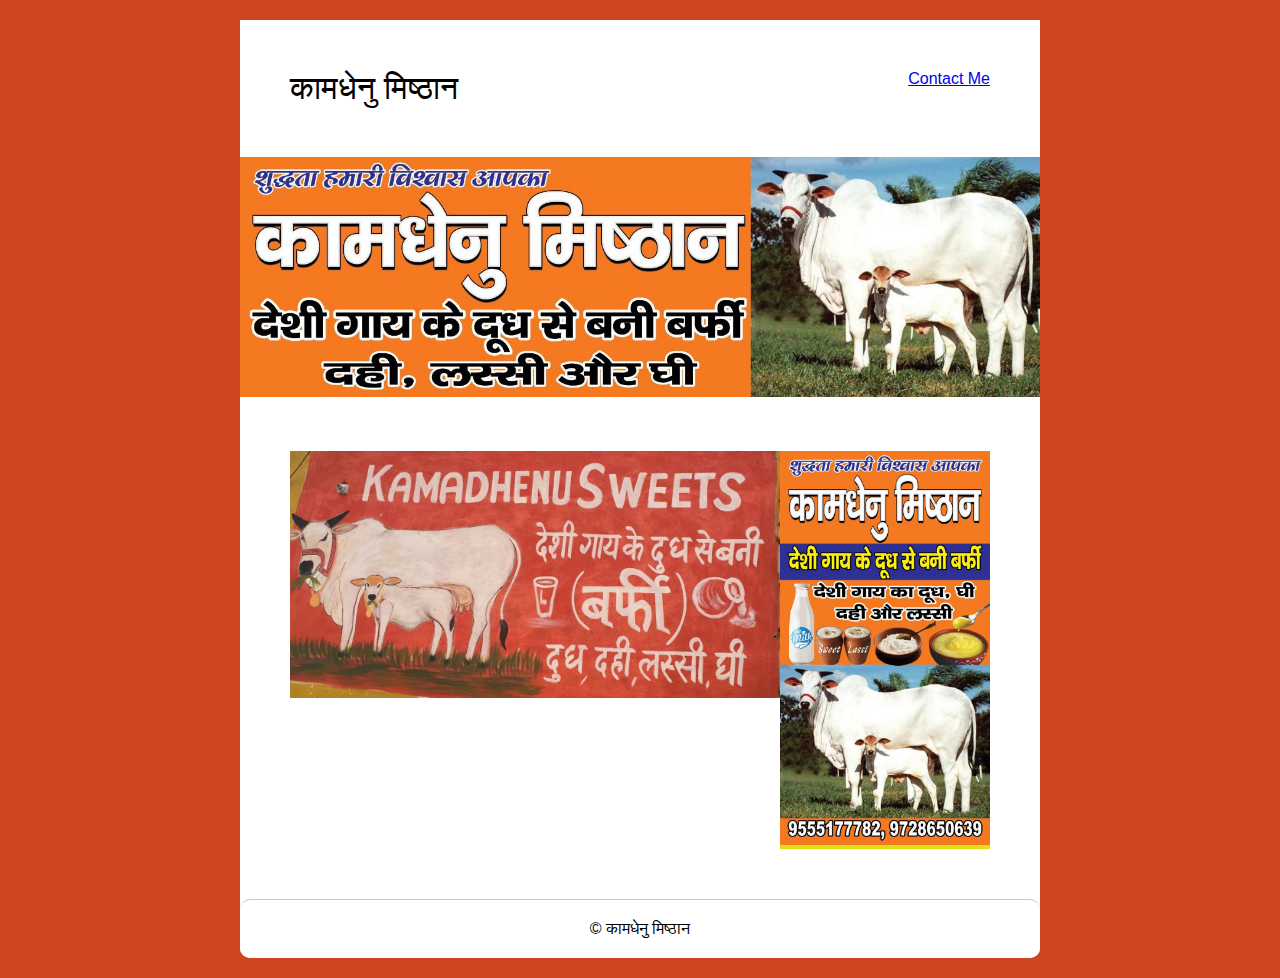
==== index.html @ a1ed0ee1 "Add Initial files" ====
<!DOCTYPE html>
<html lang="en">
<head>
    <meta charset="UTF-8">
    <meta name="viewport" content="width=device-width, initial-scale=1.0">
    <meta http-equiv="X-UA-Compatible" content="ie=edge">
    <title>Kamadhenu Sweets</title>
    <link rel="stylesheet" href="css/styles.css">
</head>
<body>
    <div class="wrapper">
        <header>
            <div id="logo">
                कामधेनु मिष्ठान 
            </div>
            <nav>
                <a href="contact-me.html">Contact Me</a>
            </nav>
        </header>

        <div id="big-image">
            <img width="100%" src="images/kamdhenu_shop_horizontal.jpeg" alt="kamadhenu-sweets">
        </div>

        <main>
            <section>
                
              <img width="100%" src="images/kamdhenu_shop_wallpaint.jpeg" alt="kamadhenu-sweets">

            </section>


            <aside>
                <img  width="100%" src="images/kamdhenu_shop_vertical.jpeg" alt="kamadhenu-sweets">
            </aside>
        </main>

        <footer>
            &copy; कामधेनु मिष्ठान
        </footer>
    </div>
</body>
</html>
---- css/styles.css ----
*{
    box-sizing:border-box;
}

h2,h3{
    margin:0;
}

body{
    background-color:#cf4520;
    font-family:sans-serif;
    margin:20px 0px;
}

.wrapper{
    background-color:white;
    width:800px;
    margin:0 auto;
    border-radius: 10px;
}

header{
    padding: 50px;
    overflow:hidden;
    background-color:white;
}

header > #logo{
    font-size:2em;
}

nav{
    float:right;
}

#logo{
    float:left;
}

#big-image{
    position:relative;
}

main{
    padding:50px;
    overflow:hidden;
}

section{
    float:left;
    width:70%;
}

aside{
    float:right;
    width:30%;
    background-color: rgb(224, 224, 23);
}

img{
    image-orientation: from-image;
}


footer{
    padding:20px;
    text-align:center;
    border-top:1px solid #ccc;
    bottom:0px;
    background-color:white;
    border-radius:10px;
}

.contact{
    background-color:yellow;
    align-content: center;
}
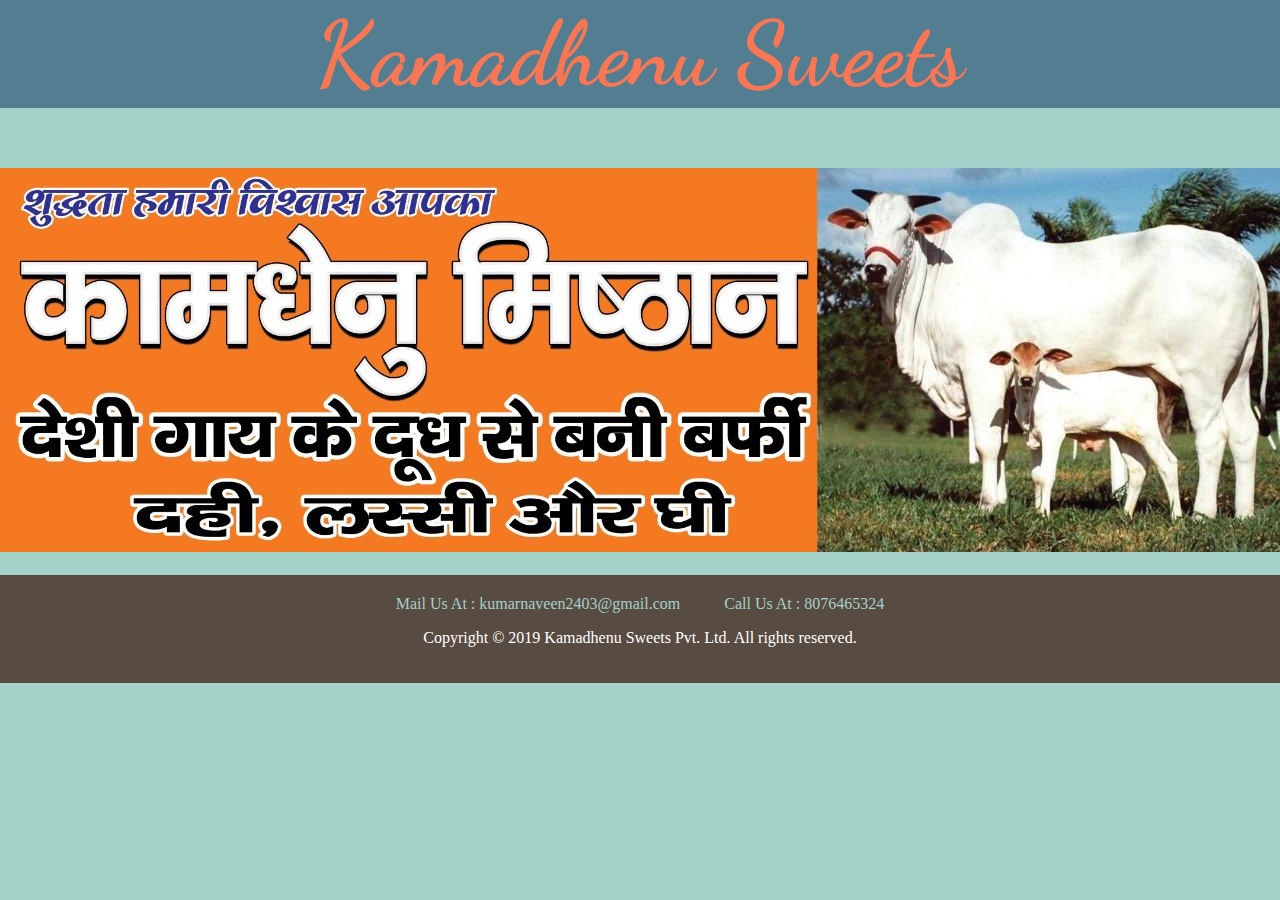
==== commit 9ed37932: "Add files via upload" ====
--- a/index.html
+++ b/index.html
@@ -6,38 +6,28 @@
     <meta http-equiv="X-UA-Compatible" content="ie=edge">
     <title>Kamadhenu Sweets</title>
     <link rel="stylesheet" href="css/styles.css">
+    <link href="https://fonts.googleapis.com/css?family=Dancing+Script&display=swap" rel="stylesheet">
 </head>
 <body>
-    <div class="wrapper">
-        <header>
-            <div id="logo">
-                कामधेनु मिष्ठान 
-            </div>
-            <nav>
-                <a href="contact-me.html">Contact Me</a>
-            </nav>
-        </header>
+  
+    <div class="header">
+        <h1>Kamadhenu Sweets</h1>
+    </div>
 
-        <div id="big-image">
-            <img width="100%" src="images/kamdhenu_shop_horizontal.jpeg" alt="kamadhenu-sweets">
-        </div>
+    <div class="main">
+        <img src="images/kamdhenu_shop_horizontal.jpeg" alt="kamadhenu-sweets">
+    </div>
 
-        <main>
-            <section>
-                
-              <img width="100%" src="images/kamdhenu_shop_wallpaint.jpeg" alt="kamadhenu-sweets">
+    <div>
+        <h3></h3>
+        <p></p>
+    </div>
 
-            </section>
+    <div class="footer">
+        <a href="mailto:kumarnaveen2403@gmail.com">Mail Us At : kumarnaveen2403@gmail.com </a>
+        <a href="tel:8076465324">Call Us At : 8076465324 </a>
+        <p class="copyright">Copyright © 2019 Kamadhenu Sweets Pvt. Ltd. All rights reserved.</p>
+    </div>
 
-
-            <aside>
-                <img  width="100%" src="images/kamdhenu_shop_vertical.jpeg" alt="kamadhenu-sweets">
-            </aside>
-        </main>
-
-        <footer>
-            &copy; कामधेनु मिष्ठान
-        </footer>
-    </div>
 </body>
 </html>--- a/css/styles.css
+++ b/css/styles.css
@@ -1,77 +1,44 @@
-*{
-    box-sizing:border-box;
+body{
+    text-align:center;
+    margin:0;
+    background-color:#a4d1c8;
 }
 
-h2,h3{
-    margin:0;
+a{
+    color:#a4d1c8;
+    text-decoration:none;
+    margin:20px;
 }
 
-body{
-    background-color:#cf4520;
-    font-family:sans-serif;
-    margin:20px 0px;
+a:hover{
+    color:#537d91;
 }
 
-.wrapper{
-    background-color:white;
-    width:800px;
-    margin:0 auto;
-    border-radius: 10px;
+h1{
+    background-color:#537d91;
+    color:#f77754;
+    font-family: 'Dancing Script', cursive;
+    font-size:5.625rem;
+    margin-top:0;
+    
 }
 
-header{
-    padding: 50px;
-    overflow:hidden;
-    background-color:white;
-}
-
-header > #logo{
-    font-size:2em;
-}
-
-nav{
-    float:right;
-}
-
-#logo{
-    float:left;
-}
-
-#big-image{
-    position:relative;
-}
-
-main{
-    padding:50px;
-    overflow:hidden;
-}
-
-section{
-    float:left;
-    width:70%;
-}
-
-aside{
-    float:right;
-    width:30%;
-    background-color: rgb(224, 224, 23);
-}
-
-img{
-    image-orientation: from-image;
+p{
+    color:#a537d91;
 }
 
 
-footer{
-    padding:20px;
-    text-align:center;
-    border-top:1px solid #ccc;
-    bottom:0px;
-    background-color:white;
-    border-radius:10px;
+
+.header{
+    position:sticky;
+
 }
 
-.contact{
-    background-color:yellow;
-    align-content: center;
+.footer{
+    background-color:#584b42;
+    padding:20px;
+}
+
+.copyright{
+    color:white;
 }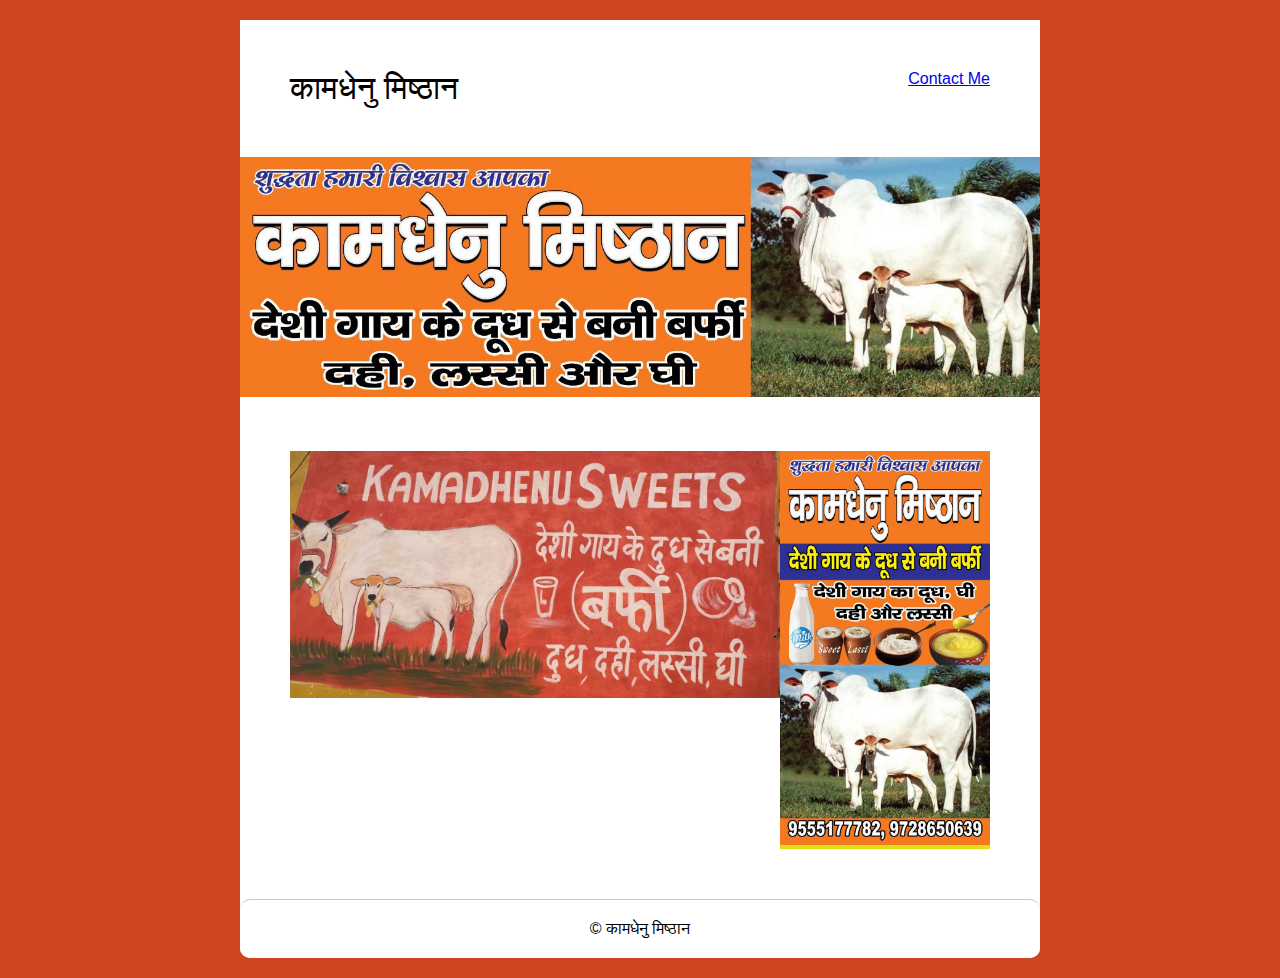
==== commit a389680d: "Add files via upload" ====
--- a/index.html
+++ b/index.html
@@ -6,28 +6,38 @@
     <meta http-equiv="X-UA-Compatible" content="ie=edge">
     <title>Kamadhenu Sweets</title>
     <link rel="stylesheet" href="css/styles.css">
-    <link href="https://fonts.googleapis.com/css?family=Dancing+Script&display=swap" rel="stylesheet">
 </head>
 <body>
-  
-    <div class="header">
-        <h1>Kamadhenu Sweets</h1>
+    <div class="wrapper">
+        <header>
+            <div id="logo">
+                कामधेनु मिष्ठान 
+            </div>
+            <nav>
+                <a href="contact-me.html">Contact Me</a>
+            </nav>
+        </header>
+
+        <div id="big-image">
+            <img width="100%" src="images/kamdhenu_shop_horizontal.jpeg" alt="kamadhenu-sweets">
+        </div>
+
+        <main>
+            <section>
+                
+              <img width="100%" src="images/kamdhenu_shop_wallpaint.jpeg" alt="kamadhenu-sweets">
+
+            </section>
+
+
+            <aside>
+                <img  width="100%" src="images/kamdhenu_shop_vertical.jpeg" alt="kamadhenu-sweets">
+            </aside>
+        </main>
+
+        <footer>
+            &copy; कामधेनु मिष्ठान
+        </footer>
     </div>
-
-    <div class="main">
-        <img src="images/kamdhenu_shop_horizontal.jpeg" alt="kamadhenu-sweets">
-    </div>
-
-    <div>
-        <h3></h3>
-        <p></p>
-    </div>
-
-    <div class="footer">
-        <a href="mailto:kumarnaveen2403@gmail.com">Mail Us At : kumarnaveen2403@gmail.com </a>
-        <a href="tel:8076465324">Call Us At : 8076465324 </a>
-        <p class="copyright">Copyright © 2019 Kamadhenu Sweets Pvt. Ltd. All rights reserved.</p>
-    </div>
-
 </body>
 </html>--- a/css/styles.css
+++ b/css/styles.css
@@ -1,44 +1,77 @@
-body{
-    text-align:center;
-    margin:0;
-    background-color:#a4d1c8;
+*{
+    box-sizing:border-box;
 }
 
-a{
-    color:#a4d1c8;
-    text-decoration:none;
-    margin:20px;
+h2,h3{
+    margin:0;
 }
 
-a:hover{
-    color:#537d91;
+body{
+    background-color:#cf4520;
+    font-family:sans-serif;
+    margin:20px 0px;
 }
 
-h1{
-    background-color:#537d91;
-    color:#f77754;
-    font-family: 'Dancing Script', cursive;
-    font-size:5.625rem;
-    margin-top:0;
-    
+.wrapper{
+    background-color:white;
+    width:800px;
+    margin:0 auto;
+    border-radius: 10px;
 }
 
-p{
-    color:#a537d91;
+header{
+    padding: 50px;
+    overflow:hidden;
+    background-color:white;
+}
+
+header > #logo{
+    font-size:2em;
+}
+
+nav{
+    float:right;
+}
+
+#logo{
+    float:left;
+}
+
+#big-image{
+    position:relative;
+}
+
+main{
+    padding:50px;
+    overflow:hidden;
+}
+
+section{
+    float:left;
+    width:70%;
+}
+
+aside{
+    float:right;
+    width:30%;
+    background-color: rgb(224, 224, 23);
+}
+
+img{
+    image-orientation: from-image;
 }
 
 
-
-.header{
-    position:sticky;
-
+footer{
+    padding:20px;
+    text-align:center;
+    border-top:1px solid #ccc;
+    bottom:0px;
+    background-color:white;
+    border-radius:10px;
 }
 
-.footer{
-    background-color:#584b42;
-    padding:20px;
-}
-
-.copyright{
-    color:white;
+.contact{
+    background-color:yellow;
+    align-content: center;
 }